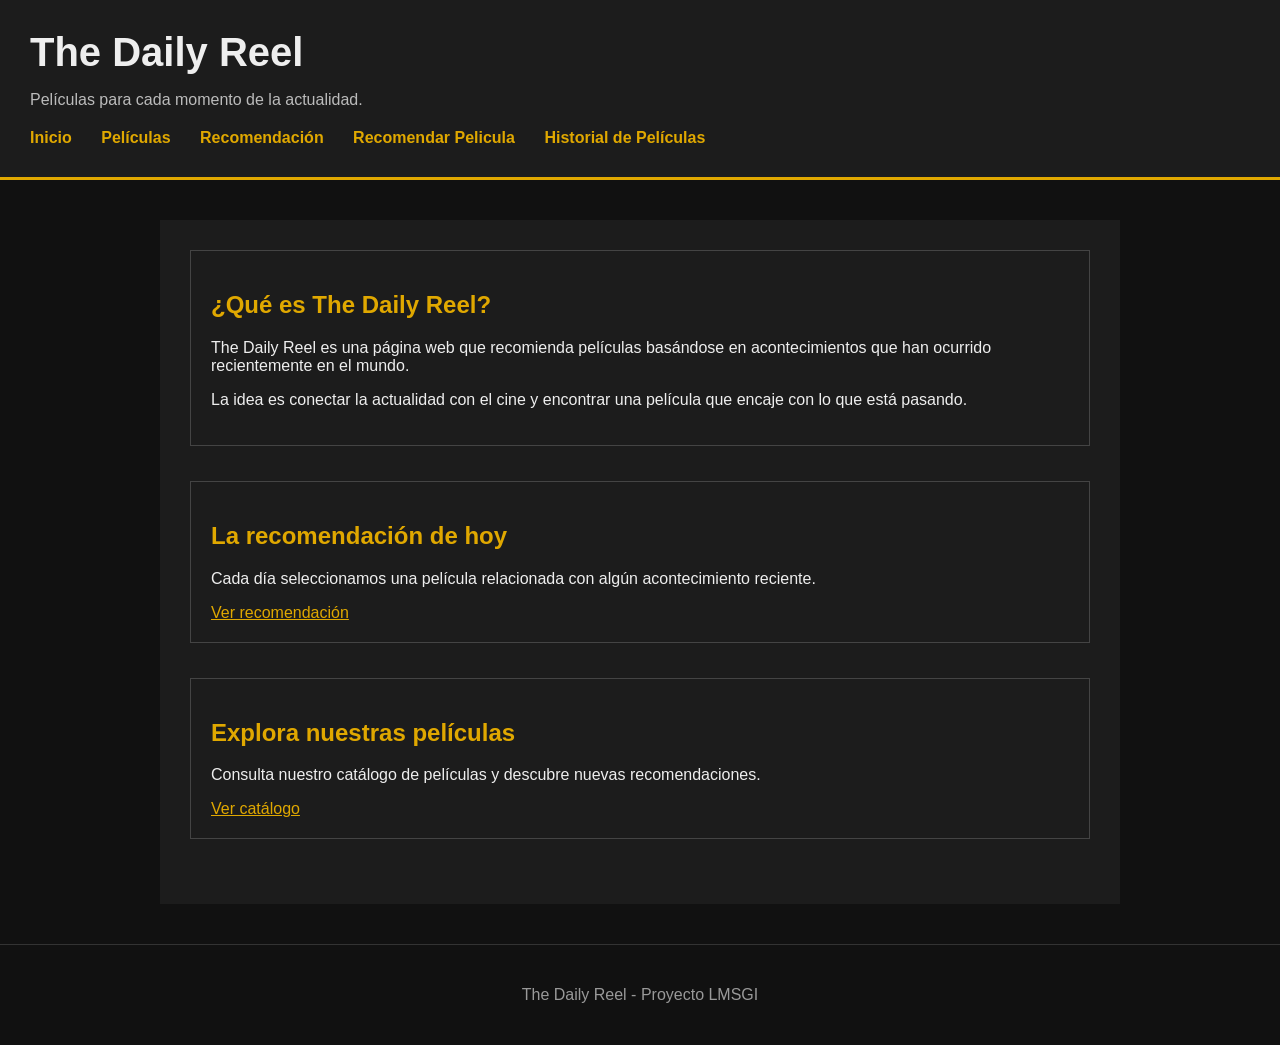
==== index.html @ 21ebf83b "Pujada inicial: estructura HTML, taules, multimèdia i formularis (Temes 2-4)" ====
<!DOCTYPE html>

<html lang="es">

<head>
    <meta charset="UTF-8">
    <meta name="viewport" content="width=device-width, initial-scale=1.0">


<title>The Daily Reel - Inicio</title>

<link rel="stylesheet" href="css/estilos.css">


</head>

<body>

<header>

    <h1>The Daily Reel</h1>

    <p>
        Películas para cada momento de la actualidad.
    </p>

    <nav>
        <a href="index.html">Inicio</a>
        <a href="peliculas.html">Películas</a>
        <a href="pelicula.html">Recomendación</a>
        <a href="formulario.html">Recomendar Pelicula</a>
        <a href="historial.html">Historial de Películas</a>
    </nav>

</header>


<main>

    <section>

        <h2>¿Qué es The Daily Reel?</h2>

        <p>
            The Daily Reel es una página web que recomienda
            películas basándose en acontecimientos que han
            ocurrido recientemente en el mundo.
        </p>

        <p>
            La idea es conectar la actualidad con el cine
            y encontrar una película que encaje con lo que
            está pasando.
        </p>

    </section>


    <section>

        <h2>La recomendación de hoy</h2>

        <p>
            Cada día seleccionamos una película relacionada
            con algún acontecimiento reciente.
        </p>

        <a href="pelicula.html">
            Ver recomendación
        </a>

    </section>


    <section>

        <h2>Explora nuestras películas</h2>

        <p>
            Consulta nuestro catálogo de películas y
            descubre nuevas recomendaciones.
        </p>

        <a href="peliculas.html">
            Ver catálogo
        </a>

    </section>

</main>


<footer>

    <p>
        The Daily Reel - Proyecto LMSGI
    </p>

</footer>


</body>

</html>
---- css/estilos.css ----
body {
    font-family: Arial, sans-serif;
    margin: 0;
    background-color: #111;
    color: #eeeeee;
}

header {
    background-color: #1c1c1c;
    padding: 30px;
    border-bottom: 3px solid #e0a800;
}

header h1 {
    margin: 0;
    font-size: 40px;
}

header p {
    color: #bbbbbb;
}

nav {
    margin-top: 20px;
}

nav a {
    color: #e0a800;
    text-decoration: none;
    margin-right: 25px;
    font-weight: bold;
}

nav a:hover {
    text-decoration: underline;
}

main {
    max-width: 900px;
    margin: 40px auto;
    padding: 30px;
    background-color: #1c1c1c;
}

section,
article {
    margin-bottom: 35px;
    padding: 20px;
    border: 1px solid #444;
}

h2 {
    color: #e0a800;
}

h3 {
    color: #f0c84b;
}

a {
    color: #e0a800;
}

img {
    max-width: 100%;
    height: auto;
    display: block;
    margin: 20px 0;
}

footer {
    text-align: center;
    padding: 25px;
    color: #999;
    border-top: 1px solid #333;
}


/* IMÁGENES RESPONSIVE */

.imagen-responsive {
    display: block;
    width: 100%;
    max-width: 400px;
    height: auto;
    margin: 20px 0;
    object-fit: cover;
}

/* TABLETS */

@media screen and (max-width: 768px) {
    .imagen-responsive {
        max-width: 100%;
    }
}

/* MÓVILES */

@media screen and (max-width: 480px) {
    .imagen-responsive {
        width: 100%;
        height: auto;
    }
}
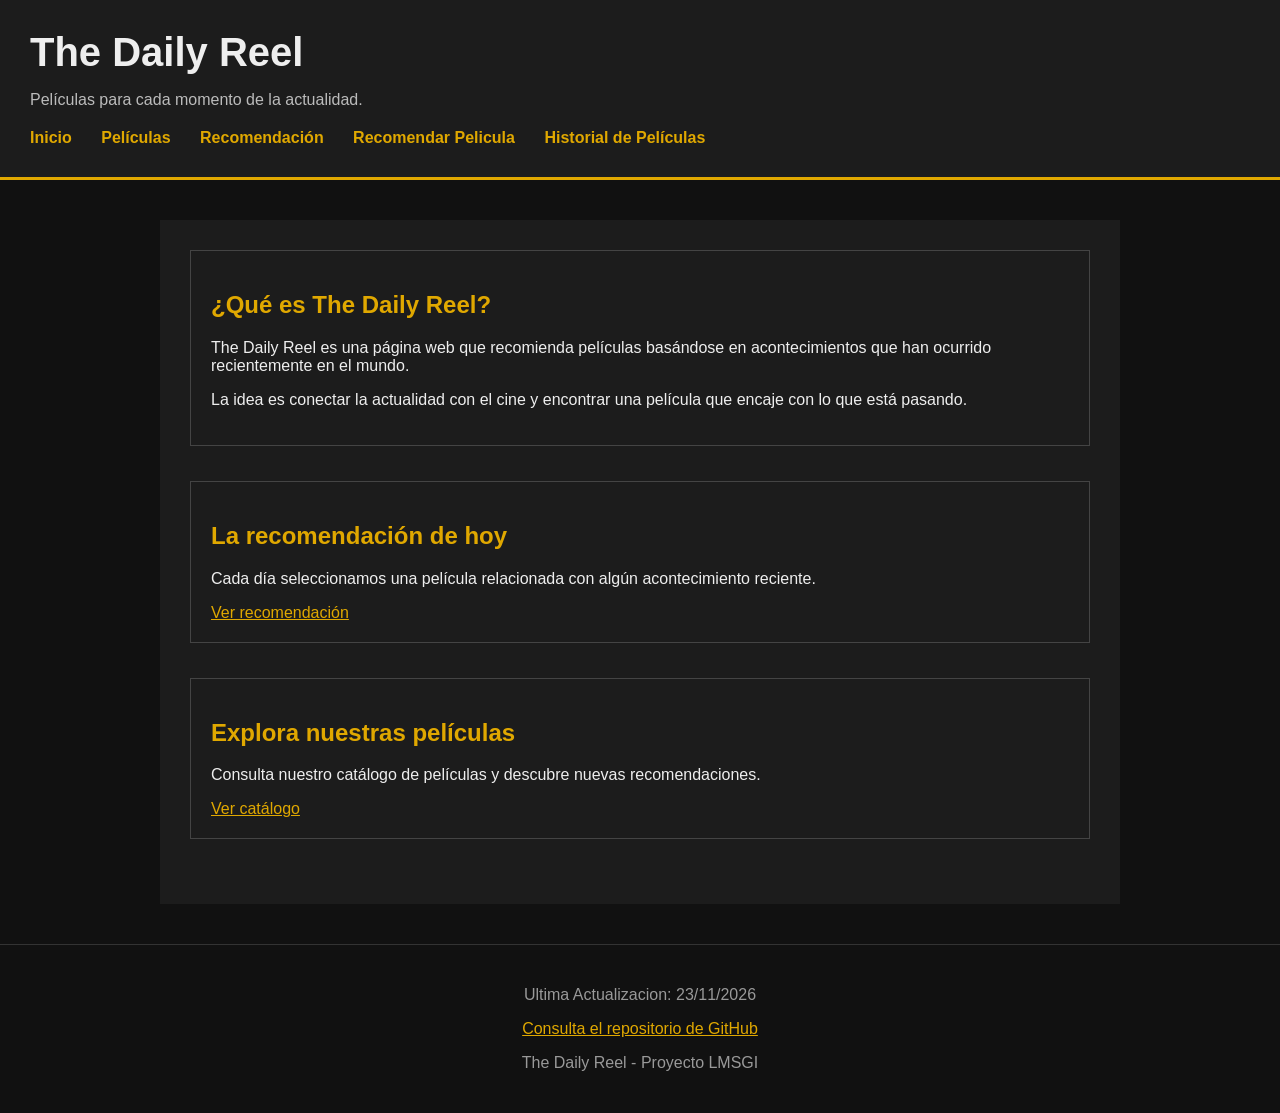
==== commit 6f73b7d1: "Add last update date and GitHub link to footer" ====
--- a/index.html
+++ b/index.html
@@ -91,14 +91,18 @@
 
 
 <footer>
-
+    <p>Ultima Actualizacion: 23/11/2026</p>
+    <p>
+        <a href="https://github.com/el-teu-usuari/el-teu-repositori">
+            Consulta el repositorio de GitHub
+        </a>
+    </p>
     <p>
         The Daily Reel - Proyecto LMSGI
     </p>
 
 </footer>
 
-
 </body>
 
 </html>
